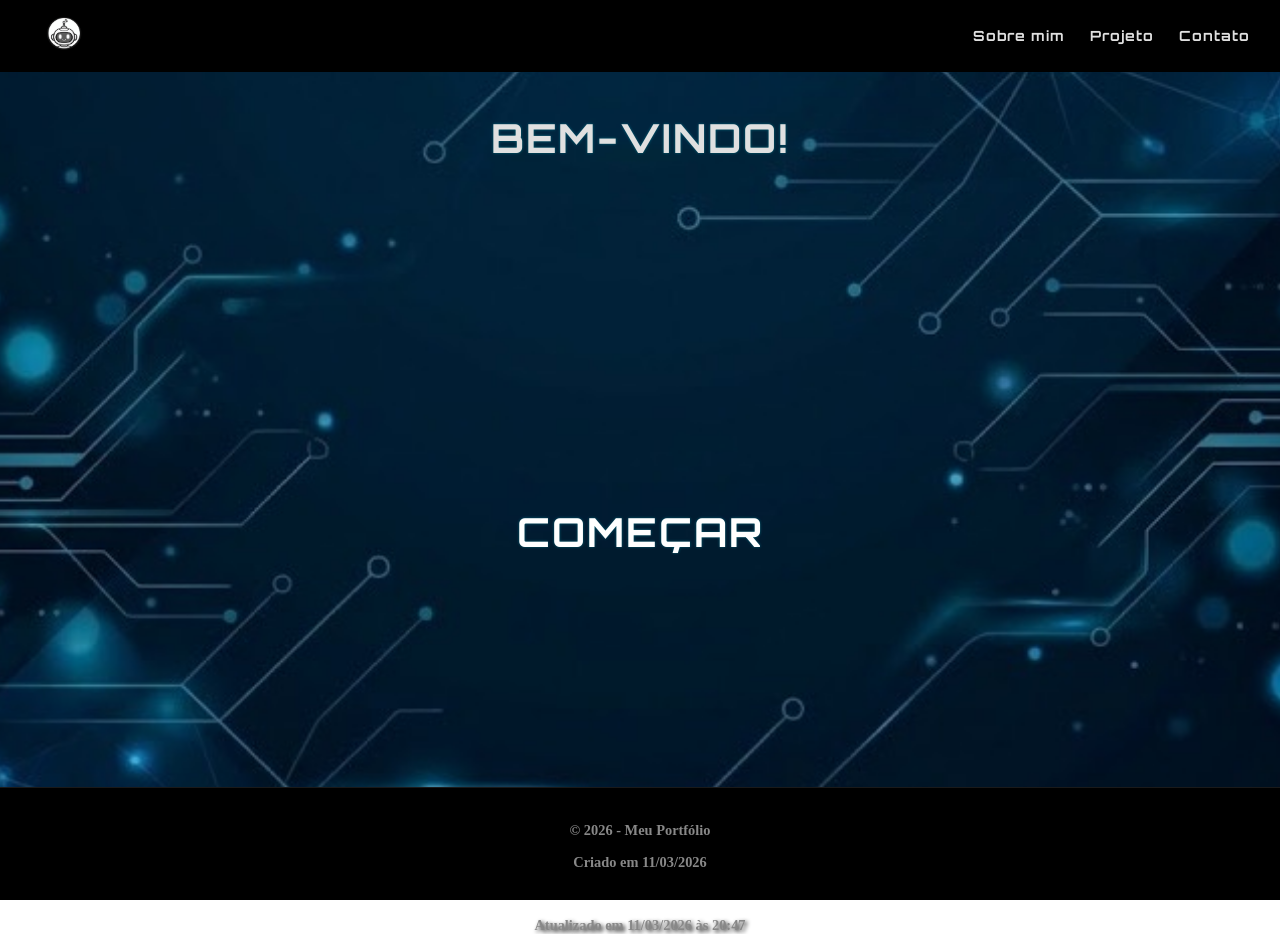
==== index.html @ 406f3309 "Enviando arquivos" ====
<!doctype html>
<html lang="pt-br">
  <head>
    <meta charset="UTF-8" />
    <meta name="viewport" content="width=device-width, initial-scale=1.0" />

    <title>Portfólio</title>
    <link rel="icon" href="imagens/logo.jpg" />
    <link rel="stylesheet" href="style.css" />
  </head>

  <body>
    <nav class="navbar">
      <div class="logo">
        <a href="icone.html">
          <img src="imagens/logo.jpg" alt="Logo do site" />
        </a>
      </div>

      <ul class="menu">
        <li><a href="sobre_mim.html">Sobre mim</a></li>
        <li><a href="projeto.html">Projeto</a></li>
        <li><a href="contato.html">Contato</a></li>
      </ul>
    </nav>

    <section id="saudação">
      <h1 class="fade-slide-in">Bem-vindo!</h1>
    </section>

    <section id="Começo">
      <h1 class="fade-slide-in">
        <a href="gerenciador.html" class="btn-comecar">Começar</a>
      </h1>
    </section>

    <footer class="footer">
      <p>© 2026 - Meu Portfólio</p>
      <p>Criado em 11/03/2026</p>
      <br />
      <p>Atualizado em 11/03/2026 às 20:47</p>
    </footer>
  </body>
</html>
---- style.css ----
@import url("https://fonts.googleapis.com/css2?family=Orbitron:wght@400;700&family=Inter:wght@400;600;700&display=swap");

@import url("https://fonts.googleapis.com/css2?family=Inter:wght@300;400;600&display=swap");

body {
  background: url("imagens/background2.jpg");
  color: white;
  font-weight: bold;
  text-shadow: 2px 2px 4px black;

  background-size: cover;
  background-repeat: no-repeat;
  background-position: center;
  background-attachment: fixed;

  min-height: 100vh;
  margin: 0;

  display: flex;
  flex-direction: column;
}

section {
  flex: 1;
  padding-top: 80px;
}

.navbar {
  background-color: black;
  width: 100%;
  height: 60px;

  position: fixed;
  top: 0;
  left: 0;

  display: flex;
  align-items: center;
  justify-content: space-between;

  padding: 0 30px;
  box-sizing: border-box;
  height: 8vh;
}

.logo {
  display: flex;
  align-items: center;
}

.logo img {
  width: auto;
  height: 45px;
  border-radius: 50%;
  object-fit: cover;
}

.menu {
  display: flex;
  gap: 25px;
  padding: 0;
  margin: 0;
  list-style: none;

  @keyframes gradient {
    0% {
      background-position: 0% 50%;
    }

    50% {
      background-position: 100% 50%;
    }

    100% {
      background-position: 0% 50%;
    }
  }

  .navbar {
    background-color: black;
    position: fixed;
    top: 0;
    width: 100%;
    z-index: 1000;
  }

  .menu {
    list-style: none;
    margin: 0;
    padding: 0;
    overflow: hidden;
  }

  .menu li {
    float: left;
    list-style: none;
  }

  .menu li a {
    display: block;
    text-align: center;
    padding: 14px 16px;
    text-decoration: none;
    font-size: 12px;
    transition:
      color 0.3s,
      text-shadow 0.3s,
      opacity 0.3s;

    color: white;
    list-style: none;
  }

  .menu li a:hover {
    opacity: 20;
    transition:
      color 0.3s,
      text-shadow 0.3s,
      opacity 0.3s;
  }

  .footer {
    background-color: black;
    color: #f2f2f2;
    text-align: center;
    padding: 15px 0;
    position: fixed;
    bottom: 0;
    width: 100%;
    line-height: 1.5;
    margin: 0;
    font-size: 14px;
    height: 10vh;
  }

  .perfil-container {
    margin: 0;
    padding: 0;
    margin-top: 150px;
    padding-left: 10%;
    display: flex;
    align-items: center;
    padding-top: 30px;
  }

  .minha-foto {
    width: 300px;
    height: 300px;
    border-radius: 50%;
    object-fit: cover;
    display: block;
    border: 3px solid #333;

    animation:
      entrarEsquerda 1s ease-out forwards,
      pulsar 3s infinite 1s;
  }

  .bio-perfil {
    list-style: none;
    margin: 0;
    padding: 0;
    margin-left: auto;
    padding-right: 10%;

    animation: entrarDireita 1s ease-out forwards;
    animation-delay: 0.3s;

    opacity: 0;
  }

  .bio-perfil li {
    float: none;
    margin-bottom: 10px;
  }

  .bio-perfil li p {
    color: white;
    font-size: 24px;
    font-weight: bold;
    text-align: left;
    margin: 0;
    padding-left: 15px;
    border-left: 4px solid #333;
  }

  @keyframes entrarEsquerda {
    from {
      opacity: 0;
      transform: translateX(-100px);
    }

    to {
      opacity: 1;
      transform: translateX(0);
    }
  }

  @keyframes entrarDireita {
    from {
      opacity: 0;
      transform: translateX(100px);
    }

    to {
      opacity: 1;
      transform: translateX(0);
    }
  }

  @keyframes pulsar {
    0% {
      transform: scale(1);
    }

    50% {
      transform: scale(1.03);
    }

    100% {
      transform: scale(1);
    }
  }

  .bio-subtexto {
    font-size: 18px !important;
    color: #555;
    font-style: italic;
    border-left: 4px solid #888 !important;
    margin-top: 10px !important;
  }

  .nome-destacado {
    font-size: 32px !important;
    color: #000;
    font-weight: bold;
    margin-bottom: 5px;
  }
}

.menu a {
  font-family: "Orbitron", sans-serif;
  font-size: 14px;
  letter-spacing: 1px;
  color: #e0e0e0;
  text-decoration: none;
  padding: 8px 0;
  position: relative;
  transition:
    color 0.3s,
    text-shadow 0.3s,
    opacity 0.3s;
}

.menu a:hover {
  color: #00f2ff;
  text-shadow: 0 0 8px #00f2ff;
  opacity: 0.7;
}

h1,
h2 {
  text-align: center;
  font-size: 40px;
}

h1,
h2,
h3 {
  text-transform: uppercase;
  letter-spacing: 3px;
  font-weight: bold;
  text-shadow: 2px 2px 4px black;
}

h1 {
  font-family: "Orbitron", sans-serif;
  letter-spacing: 2px;
  color: #e0e0e0;
  text-shadow: 0 0 3px #00f2ff50;

  background: none;
  animation: none;
}

h1:hover {
  color: #00f2ff;
  text-shadow: 0 0 8px #00f2ff;
}

h2 {
  color: white;
}

ul li,
.contatos li,
.contatos li a,
h1 a {
  color: white;
  text-decoration: none;
}

ul li a:hover,
.contatos li a:hover {
  color: #00bcd4;
}

.contatos {
  list-style: none;
  padding: 0;
  margin: 0 auto;

  display: flex;
  flex-direction: column;
  align-items: center;

  gap: 15px;
}

.contatos li {
  text-align: center;
}

.contatos li a {
  display: flex;
  align-items: center;
  gap: 8px;
}

.icon {
  width: 20px;
  height: 20px;
}

.footer {
  background-color: black;
  border-top: 1px solid rgba(255, 255, 255, 0.1);
  color: #888;
  text-align: center;
  padding: 20px;
  font-size: 0.9rem;
  height: 8vh;
}

a,
button,
.clicavel {
  transition:
    transform 0.2s ease-in-out,
    opacity 0.2s;
}

a:active,
button:active,
.clicavel:active {
  transform: scale(0.95);
  opacity: 0.8;
}

button {
  margin-left: 5px;
  font-family: "Orbitron", sans-serif;
  gap: 20px;
}

.btn {
  background-color: rgba(0, 0, 0, 0.7);
  color: white;
  padding: 10px 15px;
  border-radius: 8px;
  border: none;
  font-family: "Orbitron", sans-serif;
  transition:
    color 0.3s,
    text-shadow 0.3s,
    opacity 0.3s;
}

.btn:hover {
  background-color: red;
}

.btn-voltar {
  position: relative;
  display: inline-block;
  align-self: flex-end;
  margin-right: 30px;
  margin-top: 20px;
  margin-bottom: 40px;
  background-color: rgba(0, 0, 0, 0.7);
  color: white;
  padding: 10px 15px;
  border-radius: 8px;
  text-decoration: none;
  font-family: "Orbitron", sans-serif;
  box-shadow: 0 0 10px rgba(0, 0, 0, 0.5);
  transition:
    color 0.3s,
    text-shadow 0.3s,
    opacity 0.3s;
}

.btn-voltar:hover {
  background-color: #00f2ff;
  color: black;
  box-shadow: 0 0 15px #00f2ff;
}

.fade-slide-in {
  opacity: 0;
  transform: translateY(20px);
  animation: fadeSlideIn 1s forwards;
}

@keyframes fadeSlideIn {
  to {
    opacity: 1;
    transform: translateY(0);
  }
}

#sobre-mim {
  max-width: 800px;
  margin: 0 auto;
  padding: 120px 20px 40px;
  text-align: center;
  line-height: 1.6;
}

#sobre-mim h2 {
  font-size: 36px;
  margin-bottom: 20px;
  color: whitesmoke;
  text-shadow: 0 0 5px #00f2ff50;
}

.card-sobre {
  max-width: 700px;
  margin: 0 auto;

  padding: 50px 40px;

  background-color: #0a0a0a;

  border: 1px solid #00f2ff;
  border-radius: 12px;

  box-shadow: 0 0 10px #00f2ff30;

  text-align: center;
  line-height: 1.6;
}

.card-sobre h2 {
  margin-bottom: 25px;
}

.card-sobre p {
  margin: 15px 0;
}

#gerenciador {
  max-width: 1000px;
  margin: 120px auto 40px auto;
  width: 70%;

  padding: 60px;

  background-color: #0a0a0a;

  border: 1px solid #00f2ff;
  border-radius: 12px;

  box-shadow: 0 0 10px #00f2ff30;

  text-align: center;

  font-family: "Orbitron", sans-serif;
}

#novaTarefa {
  width: 60%;
  padding: 12px;

  border-radius: 6px;

  border: 1px solid #00f2ff;

  background-color: #111;
  color: white;
}

#gerenciador button {
  padding: 12px 16px;

  border-radius: 6px;
  border: none;

  background-color: black;
  color: white;

  font-family: "Orbitron", sans-serif;

  cursor: pointer;
  font-size: 16px;
}

#gerenciador button:hover {
  box-shadow: 0 0 10px #00f2ff;
}

#listaTarefas {
  margin-top: 30px;

  display: flex;
  flex-direction: column;

  gap: 10px;
}

.tarefa {
  background-color: #111;

  border: 1px solid #ccc;
  border-radius: 5px;

  padding: 10px;
  margin: 5px 0;

  display: flex;
  justify-content: space-between;
  align-items: center;

  font-family: "Orbitron", sans-serif;
  font-weight: 700;

  text-decoration: none;
}

.tarefa.feito {
  background-color: green;
}

.tarefa.feito span {
  text-decoration: line-through;
}

.tarefa.cancelado {
  background-color: red;
}

#apagar {
  display: flex;
  justify-content: center;
  align-items: center;
  width: 100%;
}

#apagar button {
  cursor: pointer;

  font-weight: 700;

  background-color: rgba(0, 0, 0, 0.7);
  color: white;

  padding: 10px 15px;

  border-radius: 8px;
  border: none;

  font-family: "Orbitron", sans-serif;

  box-shadow: 0 0 10px rgba(0, 0, 0, 0.5);

  transition:
    color 0.3s,
    text-shadow 0.3s,
    opacity 0.3s;
}

#apagar button:hover {
  background-color: red;
  color: black;
  box-shadow: 0 0 15px red;
}

#teste-do-projeto {
  text-align: center;
  justify-content: center;
  align-items: center;
  display: flex;
}

.navbar .menu,
.navbar .menu li {
  list-style: none !important;
  list-style-type: none !important;
}

.btn-comecar {
  margin-top: 40px;
}
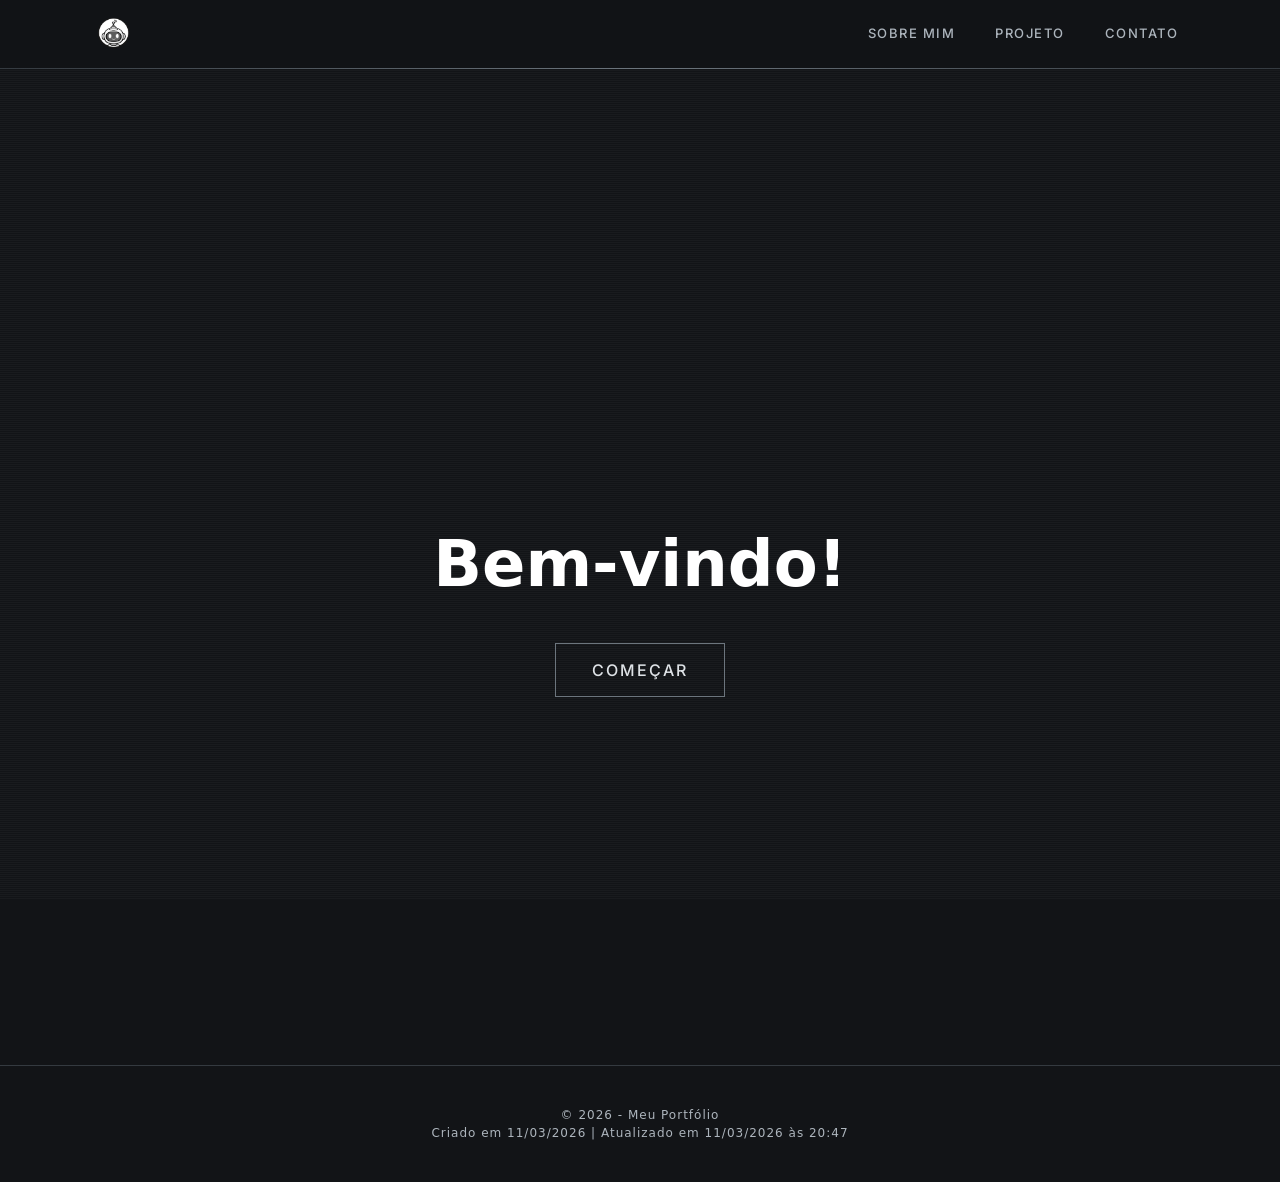
==== commit 3533301a: "refactor: reorganiza estrutura do frontend e melhora responsividade" ====
--- a/index.html
+++ b/index.html
@@ -2,43 +2,101 @@
 <html lang="pt-br">
   <head>
     <meta charset="UTF-8" />
-    <meta name="viewport" content="width=device-width, initial-scale=1.0" />
+    <meta
+      name="viewport"
+      content="width=device-width, initial-scale=1.0, viewport-fit=cover"
+    />
+    <meta
+      name="description"
+      content="Portfólio de Mel Pereira - Projetos e desenvolvimento web"
+    />
+    <meta name="author" content="Mel Pereira" />
+    <title>Portfólio | Mel Pereira</title>
+    <link rel="icon" href="imagens/logo.jpg" />
 
-    <title>Portfólio</title>
-    <link rel="icon" href="imagens/logo.jpg" />
+    <!-- Bootstrap 5 CSS -->
+    <link
+      href="https://cdn.jsdelivr.net/npm/bootstrap@5.3.3/dist/css/bootstrap.min.css"
+      rel="stylesheet"
+    />
+
+    <!-- Google Fonts -->
+    <link
+      href="https://fonts.googleapis.com/css2?family=Inter:wght@300;400;500;600;700;800&family=Orbitron:wght@400;700&display=swap"
+      rel="stylesheet"
+    />
+
+    <!-- Font Awesome -->
+    <link
+      rel="stylesheet"
+      href="https://cdnjs.cloudflare.com/ajax/libs/font-awesome/6.0.0-beta3/css/all.min.css"
+    />
+
+    <!-- Seu CSS original -->
     <link rel="stylesheet" href="style.css" />
+
+    <!-- Override Bootstrap (opcional - mantém seu estilo) -->
+    <link rel="stylesheet" href="bootstrap-override.css" />
   </head>
+  <body>
+    <!-- NAVBAR COM BOOTSTRAP -->
+    <nav class="navbar navbar-expand-lg fixed-top navbar-custom">
+      <div class="container">
+        <a class="navbar-brand logo" href="index.html">
+          <img src="imagens/logo.jpg" alt="Logo" class="logo-img" />
+        </a>
 
-  <body>
-    <nav class="navbar">
-      <div class="logo">
-        <a href="icone.html">
-          <img src="imagens/logo.jpg" alt="Logo do site" />
-        </a>
+        <button
+          class="navbar-toggler"
+          type="button"
+          data-bs-toggle="collapse"
+          data-bs-target="#mainNav"
+          aria-label="Menu"
+        >
+          <i class="fas fa-bars text-white"></i>
+        </button>
+
+        <div class="collapse navbar-collapse" id="mainNav">
+          <ul class="navbar-nav ms-auto mb-2 mb-lg-0">
+            <li class="nav-item">
+              <a class="nav-link" href="sobre_mim.html">Sobre mim</a>
+            </li>
+            <li class="nav-item">
+              <a class="nav-link" href="projeto.html">Projeto</a>
+            </li>
+            <li class="nav-item">
+              <a class="nav-link" href="contato.html">Contato</a>
+            </li>
+          </ul>
+        </div>
       </div>
-
-      <ul class="menu">
-        <li><a href="sobre_mim.html">Sobre mim</a></li>
-        <li><a href="projeto.html">Projeto</a></li>
-        <li><a href="contato.html">Contato</a></li>
-      </ul>
     </nav>
 
-    <section id="saudação">
-      <h1 class="fade-slide-in">Bem-vindo!</h1>
-    </section>
+    <!-- CONTEÚDO PRINCIPAL COM BOOTSTRAP GRID -->
+    <main class="container mt-5 pt-5">
+      <div class="row min-vh-100 align-items-center justify-content-center">
+        <div class="col-12 text-center">
+          <div class="hero-content fade-slide-in">
+            <h1 class="display-3 fw-bold mb-4">Bem-vindo!</h1>
+            <a href="gerenciador.html" class="btn-comecar btn-glow mt-3"
+              >Começar</a
+            >
+          </div>
+        </div>
+      </div>
+    </main>
 
-    <section id="Começo">
-      <h1 class="fade-slide-in">
-        <a href="gerenciador.html" class="btn-comecar">Começar</a>
-      </h1>
-    </section>
+    <!-- FOOTER -->
+    <footer class="footer text-center mt-auto">
+      <div class="container py-3">
+        <p class="mb-0">© 2026 - Meu Portfólio</p>
+        <p class="mb-0 small">
+          Criado em 11/03/2026 | Atualizado em 11/03/2026 às 20:47
+        </p>
+      </div>
+    </footer>
 
-    <footer class="footer">
-      <p>© 2026 - Meu Portfólio</p>
-      <p>Criado em 11/03/2026</p>
-      <br />
-      <p>Atualizado em 11/03/2026 às 20:47</p>
-    </footer>
+    <!-- Bootstrap JS -->
+    <script src="https://cdn.jsdelivr.net/npm/bootstrap@5.3.3/dist/js/bootstrap.bundle.min.js"></script>
   </body>
 </html>
--- a/style.css
+++ b/style.css
@@ -1,603 +1,783 @@
-@import url("https://fonts.googleapis.com/css2?family=Orbitron:wght@400;700&family=Inter:wght@400;600;700&display=swap");
-
-@import url("https://fonts.googleapis.com/css2?family=Inter:wght@300;400;600&display=swap");
-
+/* ============================================
+   DESIGN MONOCROMÁTICO VIVO - MAIS CONTRASTE
+   ============================================ */
+
+:root {
+  --bs-body-bg: transparent;
+  --bs-body-color: #ffffff;
+
+  /* Escala de cinza com mais contraste */
+  --gray-100: #f8f9fa;
+  --gray-200: #e9ecef;
+  --gray-300: #dee2e6;
+  --gray-400: #ced4da;
+  --gray-500: #adb5bd;
+  --gray-600: #6c757d;
+  --gray-700: #495057;
+  --gray-800: #343a40;
+  --gray-850: #2a2e35;
+  --gray-900: #212529;
+  --gray-950: #121417;
+
+  /* Toque de tecnologia - azul mais vivo */
+  --tech-blue: #4d8dc9;
+  --tech-blue-light: #6ea8d9;
+  --tech-blue-dim: rgba(77, 141, 201, 0.12);
+  --tech-glow: 0 0 20px rgba(77, 141, 201, 0.25);
+  --tech-glow-strong: 0 0 30px rgba(77, 141, 201, 0.4);
+
+  /* Gradientes */
+  --gradient-tech: linear-gradient(135deg, var(--gray-800), var(--gray-950));
+  --gradient-border: linear-gradient(
+    90deg,
+    transparent,
+    var(--gray-600),
+    transparent
+  );
+  --gradient-blue: linear-gradient(135deg, var(--tech-blue), var(--gray-700));
+}
+
+* {
+  margin: 0;
+  padding: 0;
+  box-sizing: border-box;
+}
+
+/* Animações mais vivas */
+@keyframes fadeInUp {
+  from {
+    opacity: 0;
+    transform: translateY(30px);
+  }
+  to {
+    opacity: 1;
+    transform: translateY(0);
+  }
+}
+
+@keyframes borderPulse {
+  0%,
+  100% {
+    border-color: var(--gray-700);
+  }
+  50% {
+    border-color: var(--tech-blue);
+  }
+}
+
+@keyframes float {
+  0% {
+    transform: translateY(0px);
+  }
+  50% {
+    transform: translateY(-5px);
+  }
+  100% {
+    transform: translateY(0px);
+  }
+}
+
+@keyframes glowPulse {
+  0% {
+    text-shadow: 0 0 0px var(--tech-blue);
+  }
+  100% {
+    text-shadow: 0 0 10px var(--tech-blue);
+  }
+}
+
+/* Background com grid suave */
 body {
-  background: url("imagens/background2.jpg");
-  color: white;
-  font-weight: bold;
-  text-shadow: 2px 2px 4px black;
-
-  background-size: cover;
-  background-repeat: no-repeat;
-  background-position: center;
-  background-attachment: fixed;
-
-  min-height: 100vh;
-  margin: 0;
-
-  display: flex;
-  flex-direction: column;
-}
-
-section {
-  flex: 1;
-  padding-top: 80px;
-}
-
-.navbar {
-  background-color: black;
-  width: 100%;
-  height: 60px;
-
+  background: var(--gray-950) !important;
+  position: relative;
+}
+
+body::before {
+  content: "";
   position: fixed;
   top: 0;
   left: 0;
-
+  width: 100%;
+  height: 100%;
+  background-image: repeating-linear-gradient(
+    0deg,
+    transparent,
+    transparent 1px,
+    rgba(255, 255, 255, 0.03) 1px,
+    rgba(255, 255, 255, 0.03) 2px
+  );
+  pointer-events: none;
+  z-index: 0;
+}
+
+/* ============================================
+   NAVBAR - MAIS CONTRASTE
+   ============================================ */
+
+.navbar-custom {
+  background: rgba(18, 20, 23, 0.98) !important;
+  backdrop-filter: blur(12px);
+  border-bottom: 1px solid var(--gray-800);
+  padding: 0.5rem 0;
+  position: relative;
+}
+
+.navbar-custom::after {
+  content: "";
+  position: absolute;
+  bottom: -1px;
+  left: 0;
+  width: 100%;
+  height: 1px;
+  background: var(--gradient-border);
+}
+
+.navbar-custom .nav-link {
+  color: var(--gray-500) !important;
+  font-family: "Inter", sans-serif;
+  font-size: 13px;
+  letter-spacing: 1.5px;
+  text-transform: uppercase;
+  transition: all 0.3s ease;
+  margin: 0 12px;
+  position: relative;
+  font-weight: 500;
+}
+
+.navbar-custom .nav-link::after {
+  content: "";
+  position: absolute;
+  bottom: -5px;
+  left: 50%;
+  transform: translateX(-50%);
+  width: 0;
+  height: 2px;
+  background: var(--tech-blue);
+  transition: width 0.3s ease;
+}
+
+.navbar-custom .nav-link:hover::after,
+.navbar-custom .nav-link.active::after {
+  width: 35px;
+}
+
+.navbar-custom .nav-link:hover,
+.navbar-custom .nav-link.active {
+  color: var(--gray-200) !important;
+}
+
+.navbar-toggler {
+  border: 1px solid var(--gray-700);
+  padding: 8px 12px;
+}
+
+.navbar-toggler:focus {
+  box-shadow: none;
+  border-color: var(--tech-blue);
+}
+
+/* ============================================
+   BOTÕES - MAIS RESPONSIVOS
+   ============================================ */
+
+.btn-comecar {
+  display: inline-block;
+  padding: 14px 36px;
+  background: transparent;
+  color: var(--gray-300);
+  text-decoration: none;
+  font-family: "Inter", sans-serif;
+  font-size: 1rem;
+  font-weight: 500;
+  letter-spacing: 2px;
+  text-transform: uppercase;
+  border: 1.5px solid var(--gray-600);
+  transition: all 0.3s ease;
+  position: relative;
+  overflow: hidden;
+}
+
+.btn-comecar::before {
+  content: "";
+  position: absolute;
+  top: 0;
+  left: -100%;
+  width: 100%;
+  height: 100%;
+  background: rgba(77, 141, 201, 0.1);
+  transition: left 0.3s ease;
+}
+
+.btn-comecar:hover {
+  color: white;
+  border-color: var(--tech-blue);
+  letter-spacing: 3px;
+  transform: translateY(-2px);
+}
+
+.btn-comecar:hover::before {
+  left: 0;
+}
+
+.btn-voltar {
+  display: inline-flex;
+  align-items: center;
+  gap: 8px;
+  background: var(--gray-900);
+  color: var(--gray-400);
+  padding: 10px 24px;
+  text-decoration: none;
+  font-family: "Inter", sans-serif;
+  font-size: 0.85rem;
+  font-weight: 500;
+  letter-spacing: 1px;
+  border: 1px solid var(--gray-700);
+  transition: all 0.3s ease;
+}
+
+.btn-voltar:hover {
+  color: white;
+  border-color: var(--tech-blue);
+  background: var(--gray-850);
+  transform: translateX(-5px);
+}
+
+.btn-testar {
+  display: inline-flex;
+  align-items: center;
+  gap: 10px;
+  background: var(--gray-900);
+  padding: 12px 28px;
+  border: 1px solid var(--gray-600);
+  color: var(--gray-300);
+  text-decoration: none;
+  font-family: "Inter", sans-serif;
+  font-size: 0.9rem;
+  font-weight: 500;
+  letter-spacing: 2px;
+  text-transform: uppercase;
+  transition: all 0.3s ease;
+}
+
+.btn-testar:hover {
+  border-color: var(--tech-blue);
+  background: var(--gray-850);
+  color: white;
+  transform: translateY(-2px);
+}
+
+/* ============================================
+   CARDS - COM MAIS VIDA
+   ============================================ */
+
+.card-contato,
+.card-gerenciador,
+.card-projeto,
+.card-sobre {
+  background: var(--gray-900);
+  border: 1px solid var(--gray-800);
+  padding: 40px;
+  transition: all 0.4s ease;
+  animation: fadeInUp 0.6s ease-out;
+}
+
+.card-contato:hover,
+.card-gerenciador:hover,
+.card-projeto:hover,
+.card-sobre:hover {
+  border-color: var(--tech-blue);
+  transform: translateY(-4px);
+  box-shadow: var(--tech-glow);
+}
+
+/* ============================================
+   AVATAR DO ROBÔ - PERSONALIZADO
+   ============================================ */
+
+.avatar-circle {
+  width: 90px;
+  height: 90px;
+  background: var(--gray-850);
+  border: 2px solid var(--tech-blue);
   display: flex;
   align-items: center;
-  justify-content: space-between;
-
-  padding: 0 30px;
-  box-sizing: border-box;
-  height: 8vh;
-}
-
-.logo {
+  justify-content: center;
+  margin: 0 auto;
+  transition: all 0.4s ease;
+}
+
+.avatar-circle i {
+  font-size: 3rem;
+  color: var(--tech-blue);
+  transition: all 0.3s ease;
+}
+
+.avatar-circle:hover {
+  transform: scale(1.05) rotate(5deg);
+  border-color: var(--tech-blue-light);
+  box-shadow: var(--tech-glow);
+}
+
+.avatar-circle:hover i {
+  color: var(--tech-blue-light);
+  animation: float 0.5s ease infinite;
+}
+
+/* ============================================
+   CONTATOS - COM MAIS CONTRASTE
+   ============================================ */
+
+.contato-item {
   display: flex;
   align-items: center;
-}
-
-.logo img {
-  width: auto;
-  height: 45px;
-  border-radius: 50%;
-  object-fit: cover;
-}
-
-.menu {
-  display: flex;
-  gap: 25px;
-  padding: 0;
-  margin: 0;
-  list-style: none;
-
-  @keyframes gradient {
-    0% {
-      background-position: 0% 50%;
-    }
-
-    50% {
-      background-position: 100% 50%;
-    }
-
-    100% {
-      background-position: 0% 50%;
-    }
-  }
-
-  .navbar {
-    background-color: black;
-    position: fixed;
-    top: 0;
-    width: 100%;
-    z-index: 1000;
-  }
-
-  .menu {
-    list-style: none;
-    margin: 0;
-    padding: 0;
-    overflow: hidden;
-  }
-
-  .menu li {
-    float: left;
-    list-style: none;
-  }
-
-  .menu li a {
-    display: block;
-    text-align: center;
-    padding: 14px 16px;
-    text-decoration: none;
-    font-size: 12px;
-    transition:
-      color 0.3s,
-      text-shadow 0.3s,
-      opacity 0.3s;
-
-    color: white;
-    list-style: none;
-  }
-
-  .menu li a:hover {
-    opacity: 20;
-    transition:
-      color 0.3s,
-      text-shadow 0.3s,
-      opacity 0.3s;
-  }
-
-  .footer {
-    background-color: black;
-    color: #f2f2f2;
-    text-align: center;
-    padding: 15px 0;
-    position: fixed;
-    bottom: 0;
-    width: 100%;
-    line-height: 1.5;
-    margin: 0;
-    font-size: 14px;
-    height: 10vh;
-  }
-
-  .perfil-container {
-    margin: 0;
-    padding: 0;
-    margin-top: 150px;
-    padding-left: 10%;
-    display: flex;
-    align-items: center;
-    padding-top: 30px;
-  }
-
-  .minha-foto {
-    width: 300px;
-    height: 300px;
-    border-radius: 50%;
-    object-fit: cover;
-    display: block;
-    border: 3px solid #333;
-
-    animation:
-      entrarEsquerda 1s ease-out forwards,
-      pulsar 3s infinite 1s;
-  }
-
-  .bio-perfil {
-    list-style: none;
-    margin: 0;
-    padding: 0;
-    margin-left: auto;
-    padding-right: 10%;
-
-    animation: entrarDireita 1s ease-out forwards;
-    animation-delay: 0.3s;
-
-    opacity: 0;
-  }
-
-  .bio-perfil li {
-    float: none;
-    margin-bottom: 10px;
-  }
-
-  .bio-perfil li p {
-    color: white;
-    font-size: 24px;
-    font-weight: bold;
-    text-align: left;
-    margin: 0;
-    padding-left: 15px;
-    border-left: 4px solid #333;
-  }
-
-  @keyframes entrarEsquerda {
-    from {
-      opacity: 0;
-      transform: translateX(-100px);
-    }
-
-    to {
-      opacity: 1;
-      transform: translateX(0);
-    }
-  }
-
-  @keyframes entrarDireita {
-    from {
-      opacity: 0;
-      transform: translateX(100px);
-    }
-
-    to {
-      opacity: 1;
-      transform: translateX(0);
-    }
-  }
-
-  @keyframes pulsar {
-    0% {
-      transform: scale(1);
-    }
-
-    50% {
-      transform: scale(1.03);
-    }
-
-    100% {
-      transform: scale(1);
-    }
-  }
-
-  .bio-subtexto {
-    font-size: 18px !important;
-    color: #555;
-    font-style: italic;
-    border-left: 4px solid #888 !important;
-    margin-top: 10px !important;
-  }
-
-  .nome-destacado {
-    font-size: 32px !important;
-    color: #000;
-    font-weight: bold;
-    margin-bottom: 5px;
-  }
-}
-
-.menu a {
-  font-family: "Orbitron", sans-serif;
-  font-size: 14px;
-  letter-spacing: 1px;
-  color: #e0e0e0;
-  text-decoration: none;
-  padding: 8px 0;
-  position: relative;
-  transition:
-    color 0.3s,
-    text-shadow 0.3s,
-    opacity 0.3s;
-}
-
-.menu a:hover {
-  color: #00f2ff;
-  text-shadow: 0 0 8px #00f2ff;
-  opacity: 0.7;
-}
-
-h1,
-h2 {
-  text-align: center;
-  font-size: 40px;
-}
-
-h1,
-h2,
-h3 {
-  text-transform: uppercase;
-  letter-spacing: 3px;
-  font-weight: bold;
-  text-shadow: 2px 2px 4px black;
-}
-
-h1 {
-  font-family: "Orbitron", sans-serif;
-  letter-spacing: 2px;
-  color: #e0e0e0;
-  text-shadow: 0 0 3px #00f2ff50;
-
-  background: none;
-  animation: none;
-}
-
-h1:hover {
-  color: #00f2ff;
-  text-shadow: 0 0 8px #00f2ff;
-}
-
-h2 {
-  color: white;
-}
-
-ul li,
-.contatos li,
-.contatos li a,
-h1 a {
-  color: white;
-  text-decoration: none;
-}
-
-ul li a:hover,
-.contatos li a:hover {
-  color: #00bcd4;
-}
-
-.contatos {
-  list-style: none;
-  padding: 0;
-  margin: 0 auto;
-
+  gap: 16px;
+  padding: 14px 18px;
+  background: var(--gray-950);
+  border: 1px solid var(--gray-800);
+  transition: all 0.3s ease;
+}
+
+.contato-item:hover {
+  transform: translateX(10px);
+  border-color: var(--tech-blue);
+  background: var(--gray-900);
+}
+
+.contato-item i {
+  font-size: 1.4rem;
+  color: var(--gray-500);
+  width: 32px;
+  transition: all 0.3s ease;
+}
+
+.contato-item:hover i {
+  color: var(--tech-blue);
+}
+
+.contato-info {
   display: flex;
   flex-direction: column;
-  align-items: center;
-
-  gap: 15px;
-}
-
-.contatos li {
-  text-align: center;
-}
-
-.contatos li a {
-  display: flex;
-  align-items: center;
-  gap: 8px;
-}
-
-.icon {
-  width: 20px;
-  height: 20px;
-}
-
-.footer {
-  background-color: black;
-  border-top: 1px solid rgba(255, 255, 255, 0.1);
-  color: #888;
-  text-align: center;
-  padding: 20px;
-  font-size: 0.9rem;
-  height: 8vh;
-}
-
-a,
-button,
-.clicavel {
-  transition:
-    transform 0.2s ease-in-out,
-    opacity 0.2s;
-}
-
-a:active,
-button:active,
-.clicavel:active {
-  transform: scale(0.95);
-  opacity: 0.8;
-}
-
-button {
-  margin-left: 5px;
-  font-family: "Orbitron", sans-serif;
-  gap: 20px;
-}
-
-.btn {
-  background-color: rgba(0, 0, 0, 0.7);
+  flex: 1;
+}
+
+.contato-label {
+  font-size: 0.7rem;
+  color: var(--gray-500);
+  text-transform: uppercase;
+  letter-spacing: 1.5px;
+  font-weight: 600;
+}
+
+.contato-info a {
+  color: var(--gray-300);
+  text-decoration: none;
+  font-size: 1rem;
+  font-weight: 500;
+  transition: all 0.3s ease;
+}
+
+.contato-info a:hover {
+  color: var(--tech-blue);
+}
+
+/* ============================================
+   GERENCIADOR - MAIS VIVO
+   ============================================ */
+
+.form-tarefa {
+  background: var(--gray-950) !important;
+  border: 1px solid var(--gray-700) !important;
+  color: white !important;
+  padding: 12px !important;
+}
+
+.form-tarefa:focus {
+  border-color: var(--tech-blue) !important;
+  box-shadow: none !important;
+  outline: none;
+}
+
+.btn-add {
+  background: var(--gray-800);
+  border: 1px solid var(--gray-600);
+  padding: 12px;
+  color: var(--gray-300);
+  font-weight: 600;
+  transition: all 0.3s ease;
+}
+
+.btn-add:hover {
+  background: var(--gray-700);
+  border-color: var(--tech-blue);
   color: white;
-  padding: 10px 15px;
-  border-radius: 8px;
-  border: none;
-  font-family: "Orbitron", sans-serif;
-  transition:
-    color 0.3s,
-    text-shadow 0.3s,
-    opacity 0.3s;
-}
-
-.btn:hover {
-  background-color: red;
-}
-
-.btn-voltar {
-  position: relative;
-  display: inline-block;
-  align-self: flex-end;
-  margin-right: 30px;
-  margin-top: 20px;
-  margin-bottom: 40px;
-  background-color: rgba(0, 0, 0, 0.7);
-  color: white;
-  padding: 10px 15px;
-  border-radius: 8px;
-  text-decoration: none;
-  font-family: "Orbitron", sans-serif;
-  box-shadow: 0 0 10px rgba(0, 0, 0, 0.5);
-  transition:
-    color 0.3s,
-    text-shadow 0.3s,
-    opacity 0.3s;
-}
-
-.btn-voltar:hover {
-  background-color: #00f2ff;
-  color: black;
-  box-shadow: 0 0 15px #00f2ff;
-}
-
-.fade-slide-in {
-  opacity: 0;
-  transform: translateY(20px);
-  animation: fadeSlideIn 1s forwards;
-}
-
-@keyframes fadeSlideIn {
-  to {
-    opacity: 1;
-    transform: translateY(0);
-  }
-}
-
-#sobre-mim {
-  max-width: 800px;
-  margin: 0 auto;
-  padding: 120px 20px 40px;
-  text-align: center;
-  line-height: 1.6;
-}
-
-#sobre-mim h2 {
-  font-size: 36px;
-  margin-bottom: 20px;
-  color: whitesmoke;
-  text-shadow: 0 0 5px #00f2ff50;
-}
-
-.card-sobre {
-  max-width: 700px;
-  margin: 0 auto;
-
-  padding: 50px 40px;
-
-  background-color: #0a0a0a;
-
-  border: 1px solid #00f2ff;
-  border-radius: 12px;
-
-  box-shadow: 0 0 10px #00f2ff30;
-
-  text-align: center;
-  line-height: 1.6;
-}
-
-.card-sobre h2 {
-  margin-bottom: 25px;
-}
-
-.card-sobre p {
-  margin: 15px 0;
-}
-
-#gerenciador {
-  max-width: 1000px;
-  margin: 120px auto 40px auto;
-  width: 70%;
-
-  padding: 60px;
-
-  background-color: #0a0a0a;
-
-  border: 1px solid #00f2ff;
-  border-radius: 12px;
-
-  box-shadow: 0 0 10px #00f2ff30;
-
-  text-align: center;
-
-  font-family: "Orbitron", sans-serif;
-}
-
-#novaTarefa {
-  width: 60%;
-  padding: 12px;
-
-  border-radius: 6px;
-
-  border: 1px solid #00f2ff;
-
-  background-color: #111;
-  color: white;
-}
-
-#gerenciador button {
-  padding: 12px 16px;
-
-  border-radius: 6px;
-  border: none;
-
-  background-color: black;
-  color: white;
-
-  font-family: "Orbitron", sans-serif;
-
-  cursor: pointer;
-  font-size: 16px;
-}
-
-#gerenciador button:hover {
-  box-shadow: 0 0 10px #00f2ff;
-}
-
-#listaTarefas {
-  margin-top: 30px;
-
+  transform: translateY(-1px);
+}
+
+.tarefas-lista {
   display: flex;
   flex-direction: column;
-
   gap: 10px;
-}
-
-.tarefa {
-  background-color: #111;
-
-  border: 1px solid #ccc;
-  border-radius: 5px;
-
-  padding: 10px;
-  margin: 5px 0;
-
+  max-height: 400px;
+  overflow-y: auto;
+}
+
+.tarefa-item {
+  background: var(--gray-950);
+  border: 1px solid var(--gray-800);
+  border-left: 3px solid var(--gray-600);
+  padding: 14px 18px;
   display: flex;
   justify-content: space-between;
   align-items: center;
-
-  font-family: "Orbitron", sans-serif;
-  font-weight: 700;
-
-  text-decoration: none;
-}
-
-.tarefa.feito {
-  background-color: green;
-}
-
-.tarefa.feito span {
+  transition: all 0.3s ease;
+}
+
+.tarefa-item:hover {
+  border-left-color: var(--tech-blue);
+  transform: translateX(5px);
+  background: var(--gray-900);
+}
+
+.tarefa-item.concluida {
+  opacity: 0.6;
+  border-left-color: var(--gray-500);
+}
+
+.tarefa-item.concluida .tarefa-texto {
   text-decoration: line-through;
 }
 
-.tarefa.cancelado {
-  background-color: red;
-}
-
-#apagar {
+.tarefa-texto {
+  color: var(--gray-300);
+  font-size: 0.95rem;
+  font-weight: 500;
+}
+
+.tarefa-acoes {
   display: flex;
+  gap: 15px;
+}
+
+.btn-tarefa-concluir,
+.btn-tarefa-cancelar {
+  background: transparent;
+  border: none;
+  font-size: 1.2rem;
+  cursor: pointer;
+  transition: all 0.2s ease;
+}
+
+.btn-tarefa-concluir {
+  color: var(--gray-500);
+}
+
+.btn-tarefa-concluir:hover {
+  color: #4caf50;
+  transform: scale(1.15);
+}
+
+.btn-tarefa-cancelar {
+  color: var(--gray-500);
+}
+
+.btn-tarefa-cancelar:hover {
+  color: #f44336;
+  transform: scale(1.15);
+}
+
+.btn-clear {
+  background: transparent;
+  border: 1px solid var(--gray-700);
+  padding: 10px 24px;
+  color: var(--gray-400);
+  font-weight: 500;
+  transition: all 0.3s ease;
+}
+
+.btn-clear:hover {
+  border-color: #f44336;
+  color: #f44336;
+  transform: translateY(-1px);
+}
+
+/* ============================================
+   INFO CARDS - COM MAIS VIDA
+   ============================================ */
+
+.info-cards {
+  display: grid;
+  grid-template-columns: repeat(auto-fit, minmax(150px, 1fr));
+  gap: 1px;
+  background: var(--gray-800);
+  margin: 30px 0;
+}
+
+.info-card {
+  background: var(--gray-900);
+  padding: 28px 20px;
+  text-align: center;
+  transition: all 0.3s ease;
+}
+
+.info-card:hover {
+  background: var(--gray-850);
+  transform: translateY(-3px);
+}
+
+.info-card i {
+  font-size: 2.2rem;
+  color: var(--gray-500);
+  margin-bottom: 12px;
+  transition: all 0.3s ease;
+}
+
+.info-card:hover i {
+  color: var(--tech-blue);
+  transform: scale(1.1);
+}
+
+.info-card h3 {
+  font-size: 1rem;
+  color: var(--gray-300);
+  margin-bottom: 6px;
+  font-weight: 600;
+}
+
+.info-card p {
+  font-size: 0.85rem;
+  color: var(--gray-500);
+}
+
+/* ============================================
+   SKILLS TAGS - MAIS VIVAS
+   ============================================ */
+
+.skills-grid {
+  display: flex;
+  flex-wrap: wrap;
   justify-content: center;
+  gap: 10px;
+  margin-top: 20px;
+}
+
+.skill-tag {
+  background: var(--gray-950);
+  border: 1px solid var(--gray-700);
+  padding: 8px 20px;
+  font-size: 0.85rem;
+  font-weight: 500;
+  color: var(--gray-400);
+  transition: all 0.3s ease;
+}
+
+.skill-tag:hover {
+  border-color: var(--tech-blue);
+  color: white;
+  transform: translateY(-3px);
+  background: var(--gray-900);
+}
+
+.skill-tag i {
+  margin-right: 8px;
+  font-size: 1rem;
+  color: var(--gray-500);
+  transition: color 0.3s ease;
+}
+
+.skill-tag:hover i {
+  color: var(--tech-blue);
+}
+
+/* ============================================
+   FEATURE ITEMS
+   ============================================ */
+
+.features-list {
+  max-width: 320px;
+  margin: 0 auto;
+}
+
+.feature-item {
+  display: flex;
   align-items: center;
-  width: 100%;
-}
-
-#apagar button {
-  cursor: pointer;
-
-  font-weight: 700;
-
-  background-color: rgba(0, 0, 0, 0.7);
-  color: white;
-
-  padding: 10px 15px;
-
+  gap: 14px;
+  margin-bottom: 18px;
+  padding: 10px 0;
+  border-bottom: 1px solid var(--gray-800);
+  color: var(--gray-400);
+  transition: all 0.3s ease;
+}
+
+.feature-item i {
+  font-size: 1.1rem;
+  color: var(--gray-500);
+  width: 28px;
+}
+
+.feature-item:hover {
+  transform: translateX(10px);
+  border-bottom-color: var(--tech-blue);
+  color: var(--gray-200);
+}
+
+.feature-item:hover i {
+  color: var(--tech-blue);
+}
+
+/* ============================================
+   DIVIDERS E TEXTOS
+   ============================================ */
+
+.divider-glow {
+  width: 60px;
+  height: 2px;
+  background: var(--tech-blue);
+  margin: 20px auto;
+  opacity: 0.7;
+}
+
+.text-glow {
+  color: var(--tech-blue);
+  font-weight: 600;
+}
+
+.star-icon {
+  color: var(--gray-500);
+  transition: color 0.3s ease;
+}
+
+.star-icon:hover {
+  color: var(--tech-blue);
+}
+
+/* ============================================
+   LOGO
+   ============================================ */
+
+.logo-img {
+  width: auto;
+  height: 42px;
+  object-fit: cover;
+  filter: grayscale(100%);
+  transition: all 0.3s ease;
   border-radius: 8px;
-  border: none;
-
-  font-family: "Orbitron", sans-serif;
-
-  box-shadow: 0 0 10px rgba(0, 0, 0, 0.5);
-
-  transition:
-    color 0.3s,
-    text-shadow 0.3s,
-    opacity 0.3s;
-}
-
-#apagar button:hover {
-  background-color: red;
-  color: black;
-  box-shadow: 0 0 15px red;
-}
-
-#teste-do-projeto {
-  text-align: center;
-  justify-content: center;
-  align-items: center;
-  display: flex;
-}
-
-.navbar .menu,
-.navbar .menu li {
-  list-style: none !important;
-  list-style-type: none !important;
-}
-
-.btn-comecar {
-  margin-top: 40px;
-}
+}
+
+.logo-img:hover {
+  filter: grayscale(0%);
+  transform: scale(1.02);
+}
+
+.logo-grande {
+  max-width: 260px;
+  filter: grayscale(100%);
+  border: 1px solid var(--gray-700);
+  transition: all 0.3s ease;
+}
+
+.logo-grande:hover {
+  filter: grayscale(0%);
+  border-color: var(--tech-blue);
+  transform: scale(1.02);
+}
+
+/* ============================================
+   FOOTER
+   ============================================ */
+
+.footer {
+  background: var(--gray-950);
+  border-top: 1px solid var(--gray-800);
+  margin-top: auto;
+  padding: 24px 0;
+}
+
+.footer p {
+  color: var(--gray-500);
+  font-size: 0.75rem;
+  letter-spacing: 1px;
+}
+
+/* ============================================
+   SCROLLBAR - MAIS VIVA
+   ============================================ */
+
+::-webkit-scrollbar {
+  width: 6px;
+}
+
+::-webkit-scrollbar-track {
+  background: var(--gray-950);
+}
+
+::-webkit-scrollbar-thumb {
+  background: var(--gray-700);
+  border-radius: 3px;
+}
+
+::-webkit-scrollbar-thumb:hover {
+  background: var(--tech-blue);
+}
+
+/* ============================================
+   RESPONSIVIDADE
+   ============================================ */
+
+@media (max-width: 768px) {
+  .card-contato,
+  .card-gerenciador,
+  .card-projeto,
+  .card-sobre {
+    padding: 25px;
+  }
+
+  .btn-comecar {
+    padding: 10px 24px;
+    font-size: 0.9rem;
+  }
+
+  .info-cards {
+    grid-template-columns: 1fr;
+    gap: 1px;
+  }
+
+  .skill-tag {
+    font-size: 0.75rem;
+    padding: 6px 14px;
+  }
+
+  .contato-item {
+    padding: 12px 14px;
+  }
+
+  .avatar-circle {
+    width: 75px;
+    height: 75px;
+  }
+
+  .avatar-circle i {
+    font-size: 2.5rem;
+  }
+}
+
+@media (max-width: 576px) {
+  .contato-item {
+    flex-direction: column;
+    text-align: center;
+    gap: 8px;
+  }
+
+  .contato-item:hover {
+    transform: translateY(-5px);
+  }
+
+  .tarefa-item {
+    flex-direction: column;
+    gap: 10px;
+    text-align: center;
+  }
+
+  .feature-item:hover {
+    transform: translateX(5px);
+  }
+}
